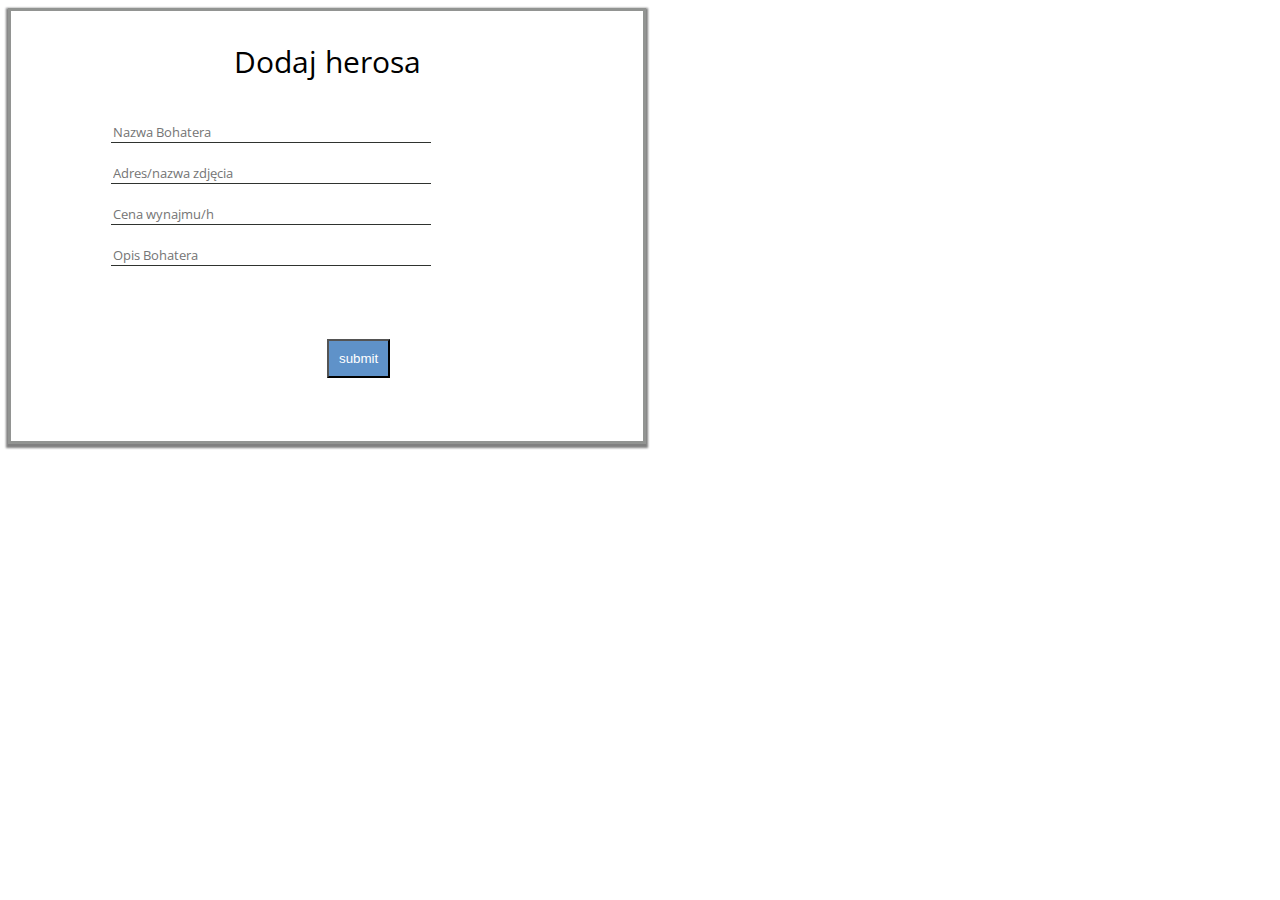
==== form.html @ d2f0c7f5 "22.12" ====
<!DOCTYPE html>
<html lang="pl">

<head>
    <meta charset="UTF-8">
    <meta name="viewport" content="width=device-width, initial-scale=1.0">
    <meta http-equiv="X-UA-Compatible" content="ie=edge">
    <title>Document</title>
    <link rel="stylesheet" href="style.css">
</head>

<body>
    <div>
        <p>Dodaj herosa</p>

        <input type="text" placeholder="Nazwa Bohatera">
        <input type="text" placeholder="Adres/nazwa zdjęcia">
        <input type="text" placeholder="Cena wynajmu/h">
        <input type="text" placeholder="Opis Bohatera">
        <button type="submit">submit</button>


    </div>
</body>

</html>
---- style.css ----
@import url(http://fonts.googleapis.com/css?family=Open+Sans);

p {
    font-family: 'Open Sans', sans-serif;
    font-size: 30px;
    text-align: center;
}

input[type="text"] {
    font-family: 'Open Sans', sans-serif;
    border: none;
    border-bottom: 1px solid rgb(47, 51, 47);
    margin: 10px 100px;
    position: relative;
    width: 50%;
}

button[type="submit"] {
    margin: 10% 50%;
    position: relative;
    background-color: rgb(95, 146, 201);
    padding: 10px;
    color: white;
}

div {
    width: 50%;
    border: solid rgb(146, 148, 146);
    box-shadow: 0px 2px 2px 2px grey;
}
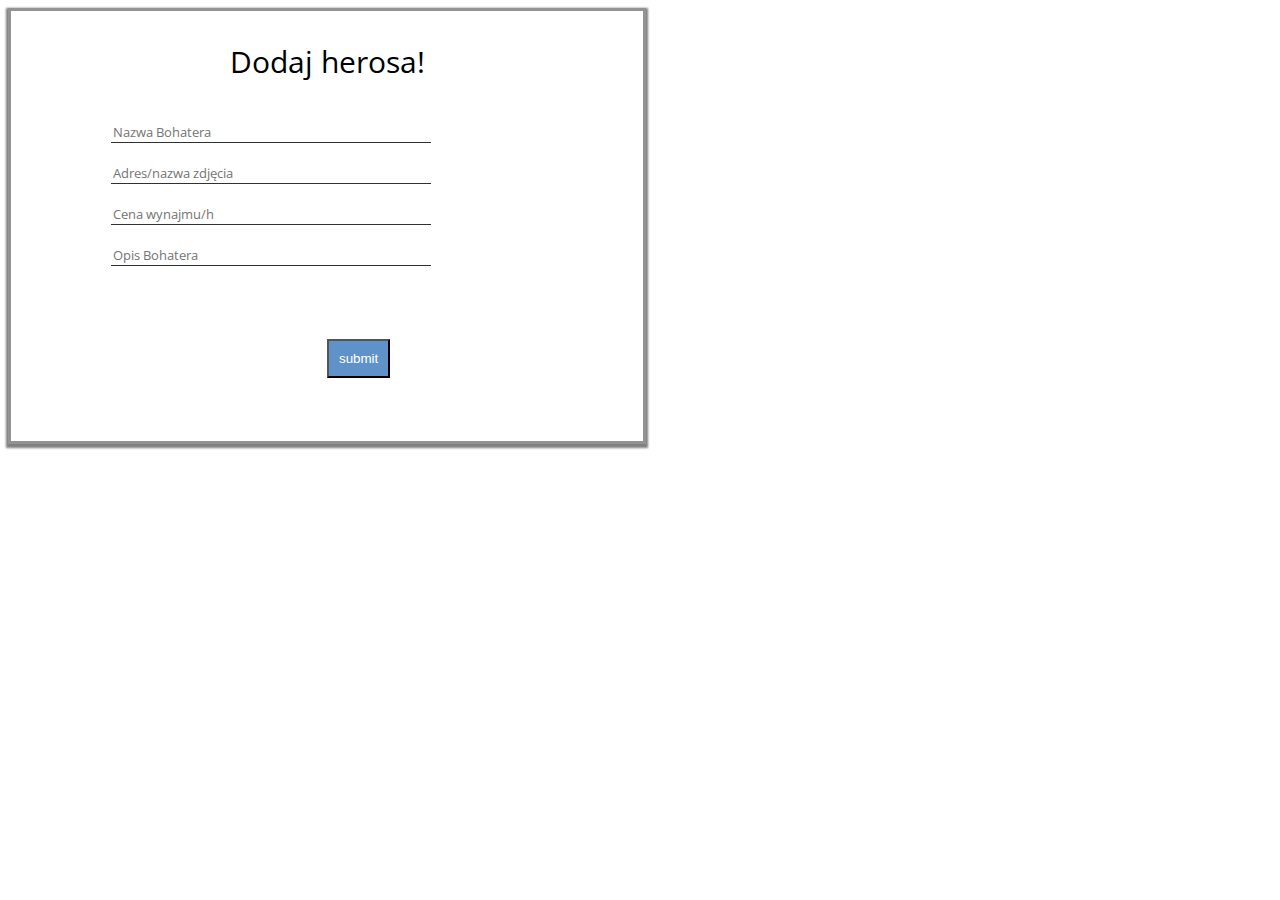
==== commit 00ea72db: "test" ====
--- a/form.html
+++ b/form.html
@@ -11,7 +11,7 @@
 
 <body>
     <div>
-        <p>Dodaj herosa</p>
+        <p>Dodaj herosa!</p>
 
         <input type="text" placeholder="Nazwa Bohatera">
         <input type="text" placeholder="Adres/nazwa zdjęcia">
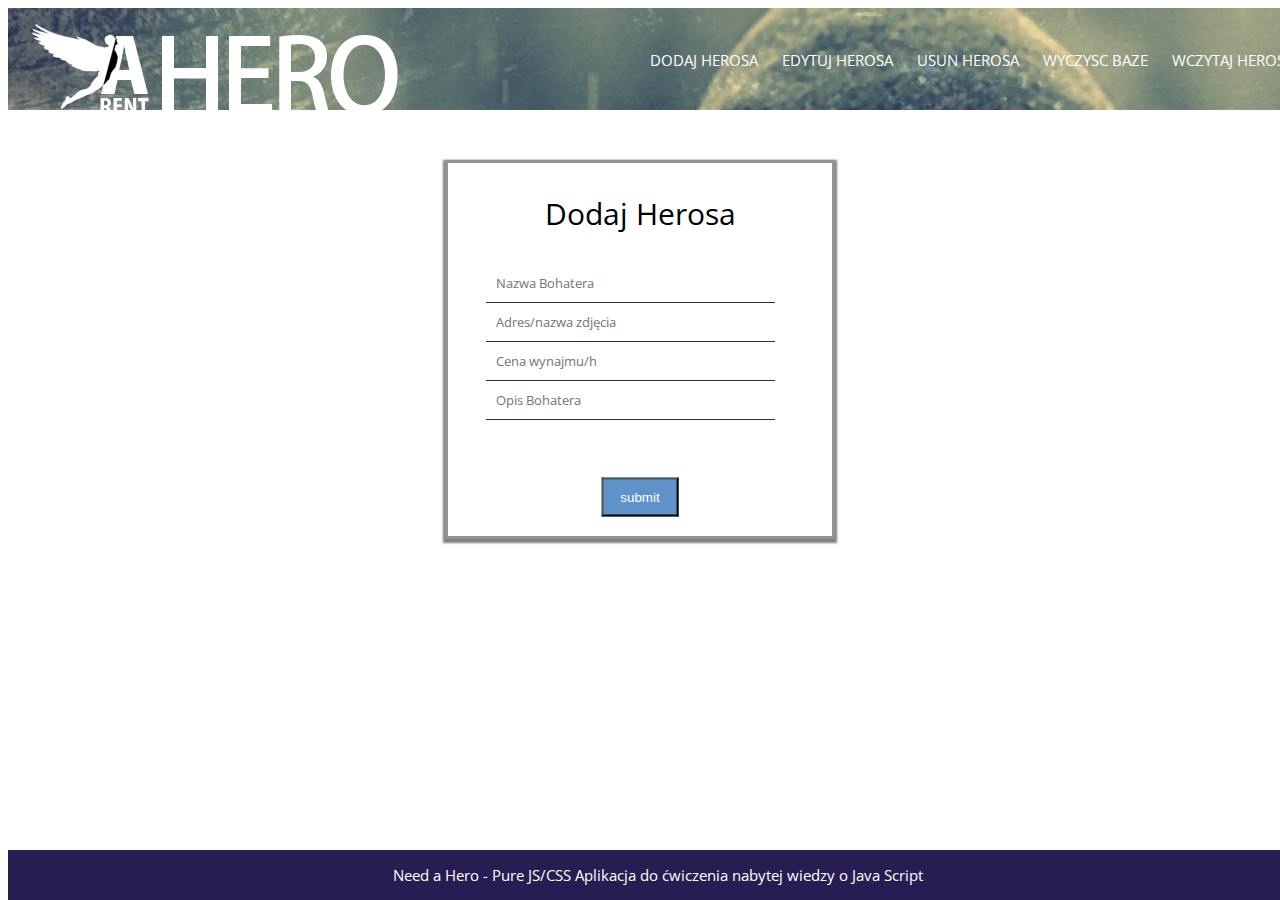
==== commit c1c28e91: "demotywacja" ====
--- a/form.html
+++ b/form.html
@@ -10,9 +10,19 @@
 </head>
 
 <body>
+
+
+    <nav class="navSmall">
+        <img src="images/logo.png">
+        <a href="#">dodaj herosa</a>
+        <a href="#">edytuj herosa</a>
+        <a href="#">usun herosa</a>
+        <a href="#">wyczysc baze</a>
+        <a href="#">wczytaj herosow</a>
+    </nav>
+
     <div>
-        <p>Dodaj herosa!</p>
-
+        <p>Dodaj Herosa</p>
         <input type="text" placeholder="Nazwa Bohatera">
         <input type="text" placeholder="Adres/nazwa zdjęcia">
         <input type="text" placeholder="Cena wynajmu/h">
@@ -21,6 +31,9 @@
 
 
     </div>
+    <footer>
+        <p>Need a Hero - Pure JS/CSS Aplikacja do ćwiczenia nabytej wiedzy o Java Script</p>
+    </footer>
 </body>
 
 </html>--- a/style.css
+++ b/style.css
@@ -1,6 +1,6 @@
 @import url(http://fonts.googleapis.com/css?family=Open+Sans);
 
-p {
+div p {
     font-family: 'Open Sans', sans-serif;
     font-size: 30px;
     text-align: center;
@@ -10,21 +10,98 @@
     font-family: 'Open Sans', sans-serif;
     border: none;
     border-bottom: 1px solid rgb(47, 51, 47);
-    margin: 10px 100px;
+    padding: 10px;
+
     position: relative;
-    width: 50%;
+    width: 70%;
+    margin: auto;
+    margin-left: 10%;
 }
 
 button[type="submit"] {
-    margin: 10% 50%;
-    position: relative;
+    margin-top: 20%;
+    margin-left: 50%;
+    transform: translate(-50%, -50%);
+    width: 20%;
     background-color: rgb(95, 146, 201);
     padding: 10px;
     color: white;
 }
 
 div {
-    width: 50%;
+    width: 30vw;
+    height: 40wv;
+    margin: auto;
+    margin-top: 50px;
+    position: relative;
     border: solid rgb(146, 148, 146);
     box-shadow: 0px 2px 2px 2px grey;
+
+}
+
+header img {
+    width: 100vw;
+    margin-bottom: 20px;
+    position: absolute;
+    position: relative;
+
+    height: 15vh;
+
+    overflow: hidden;
+}
+
+footer {
+    position: absolute;
+    width: 100vw;
+    padding: 10px;
+    bottom: 0px;
+    background-color: rgb(38, 29, 82);
+    ;
+}
+
+footer p {
+    font-family: 'Open Sans', sans-serif;
+    font-size: 15px;
+    color: #fff;
+    margin: 5px;
+    text-align: center;
+
+}
+
+.navSmall {
+    background: url("images/home-slide01.jpg");
+    width: 100vw;
+    padding-left: 50%;
+    height: 8vw;
+}
+
+.navLarge {
+    background: url("images/home-slide01.jpg");
+    width: 100vw;
+    padding-left: 50%;
+    height: 37vw;
+    margin: auto;
+
+    ;
+}
+
+nav img {
+    margin: auto;
+    margin-left: 2rem;
+    margin-top: 1rem;
+    transform: translate(-50vw);
+    position: absolute;
+}
+
+nav a {
+    display: inline-block;
+    text-decoration: none;
+    text-transform: uppercase;
+    color: #fff;
+    padding: 10px;
+    margin-top: 2rem;
+    font-family: 'Open Sans', sans-serif;
+    font-size: 15px;
+
+
 }